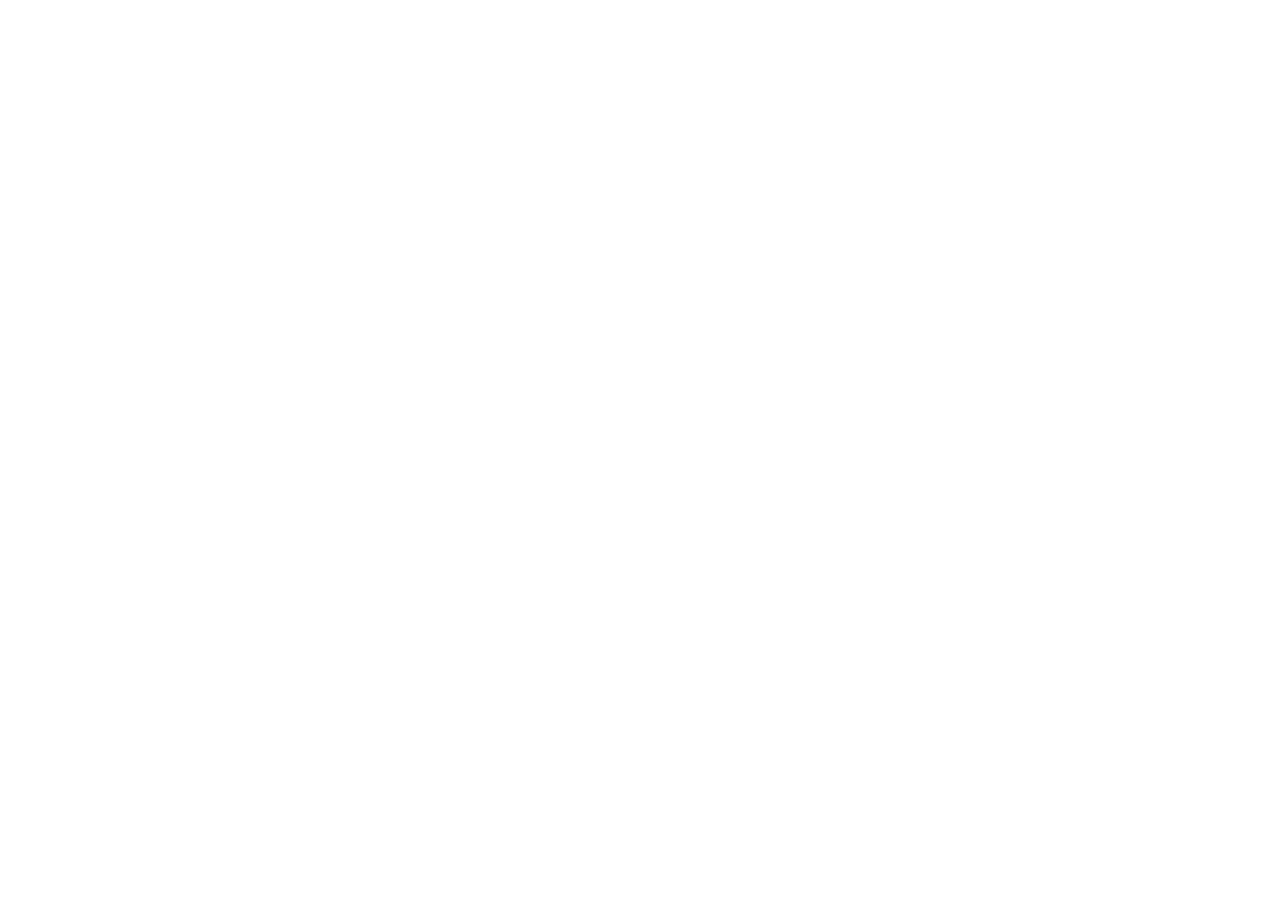
==== cours_JS/index.html @ 4cac2c2a "les datas" ====
<!DOCTYPE html>
<html lang="en">

<head>
  <meta charset="UTF-8">
  <meta name="viewport" content="width=device-width, initial-scale=1.0">
  <title>Document</title>
  <link rel="stylesheet" href="./style.css">
</head>

<body>
  <script src="./index.js"></script>
</body>

</html>
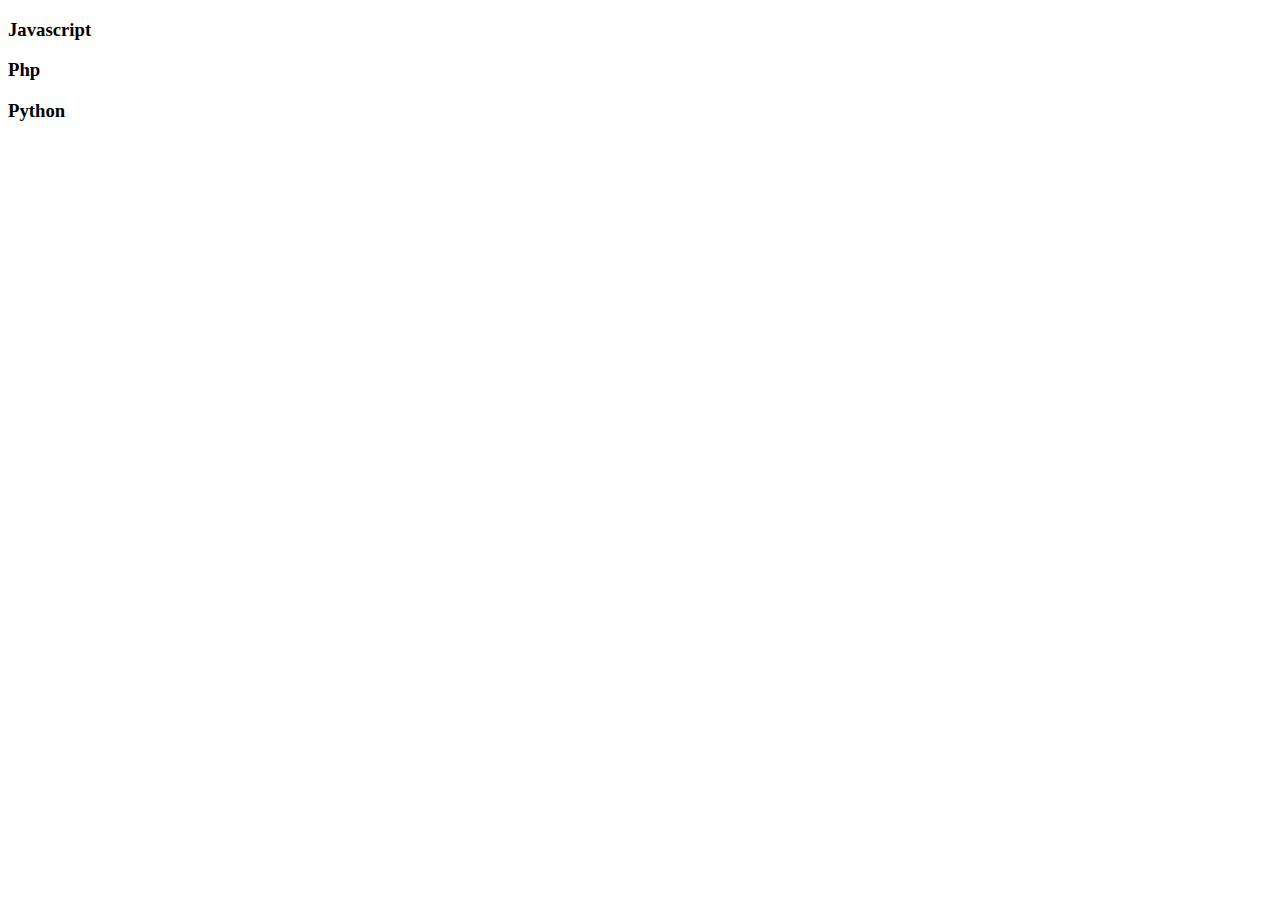
==== commit fd350d07: "les structures de controle" ====
--- a/cours_JS/index.html
+++ b/cours_JS/index.html
@@ -11,5 +11,8 @@
 <body>
   <script src="./index.js"></script>
 </body>
+<h3 id="javascript">Javascript</h3>
+<h3 id="php">Php</h3>
+<h3 id="python">Python</h3>
 
 </html>
